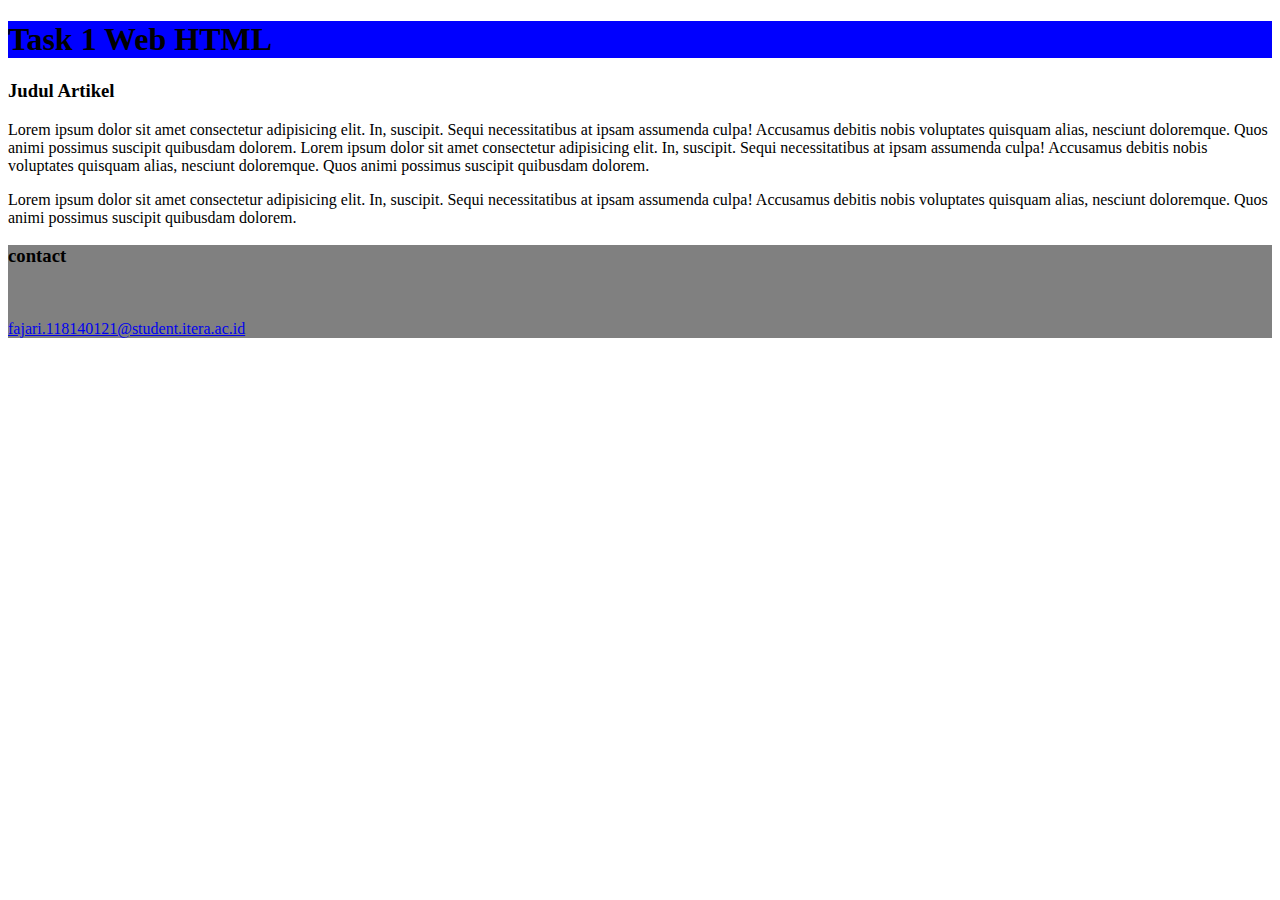
==== task_html/index.html @ 3056497d "update index" ====
<!DOCTYPE html>
<html lang="en">
<head>
    <meta charset="UTF-8">
    <meta http-equiv="X-UA-Compatible" content="IE=edge">
    <meta name="viewport" content="width=device-width, initial-scale=1.0">
    <title>Task 1_ fajari bagas imami</title>
</head>
<header>
    <div style="background-color: blue;">
        <h1>Task 1 Web HTML</h1>
    </div>
</header>
<body>
    <h3>Judul Artikel</h3>
    <p>Lorem ipsum dolor sit amet consectetur adipisicing elit. In, suscipit. Sequi necessitatibus at ipsam assumenda culpa! Accusamus debitis nobis voluptates quisquam alias, nesciunt doloremque. Quos animi possimus suscipit quibusdam dolorem. Lorem ipsum dolor sit amet consectetur adipisicing elit. In, suscipit. Sequi necessitatibus at ipsam assumenda culpa! Accusamus debitis nobis voluptates quisquam alias, nesciunt doloremque. Quos animi possimus suscipit quibusdam dolorem.</p>
    <p>Lorem ipsum dolor sit amet consectetur adipisicing elit. In, suscipit. Sequi necessitatibus at ipsam assumenda culpa! Accusamus debitis nobis voluptates quisquam alias, nesciunt doloremque. Quos animi possimus suscipit quibusdam dolorem.</p>
</body>
<footer style="background-color: grey;">
    <h3>contact</h3>
    <br>
    <p><a href="fajari.118140121@student.itera.ac.id">fajari.118140121@student.itera.ac.id</a></p>
</footer>
</html>
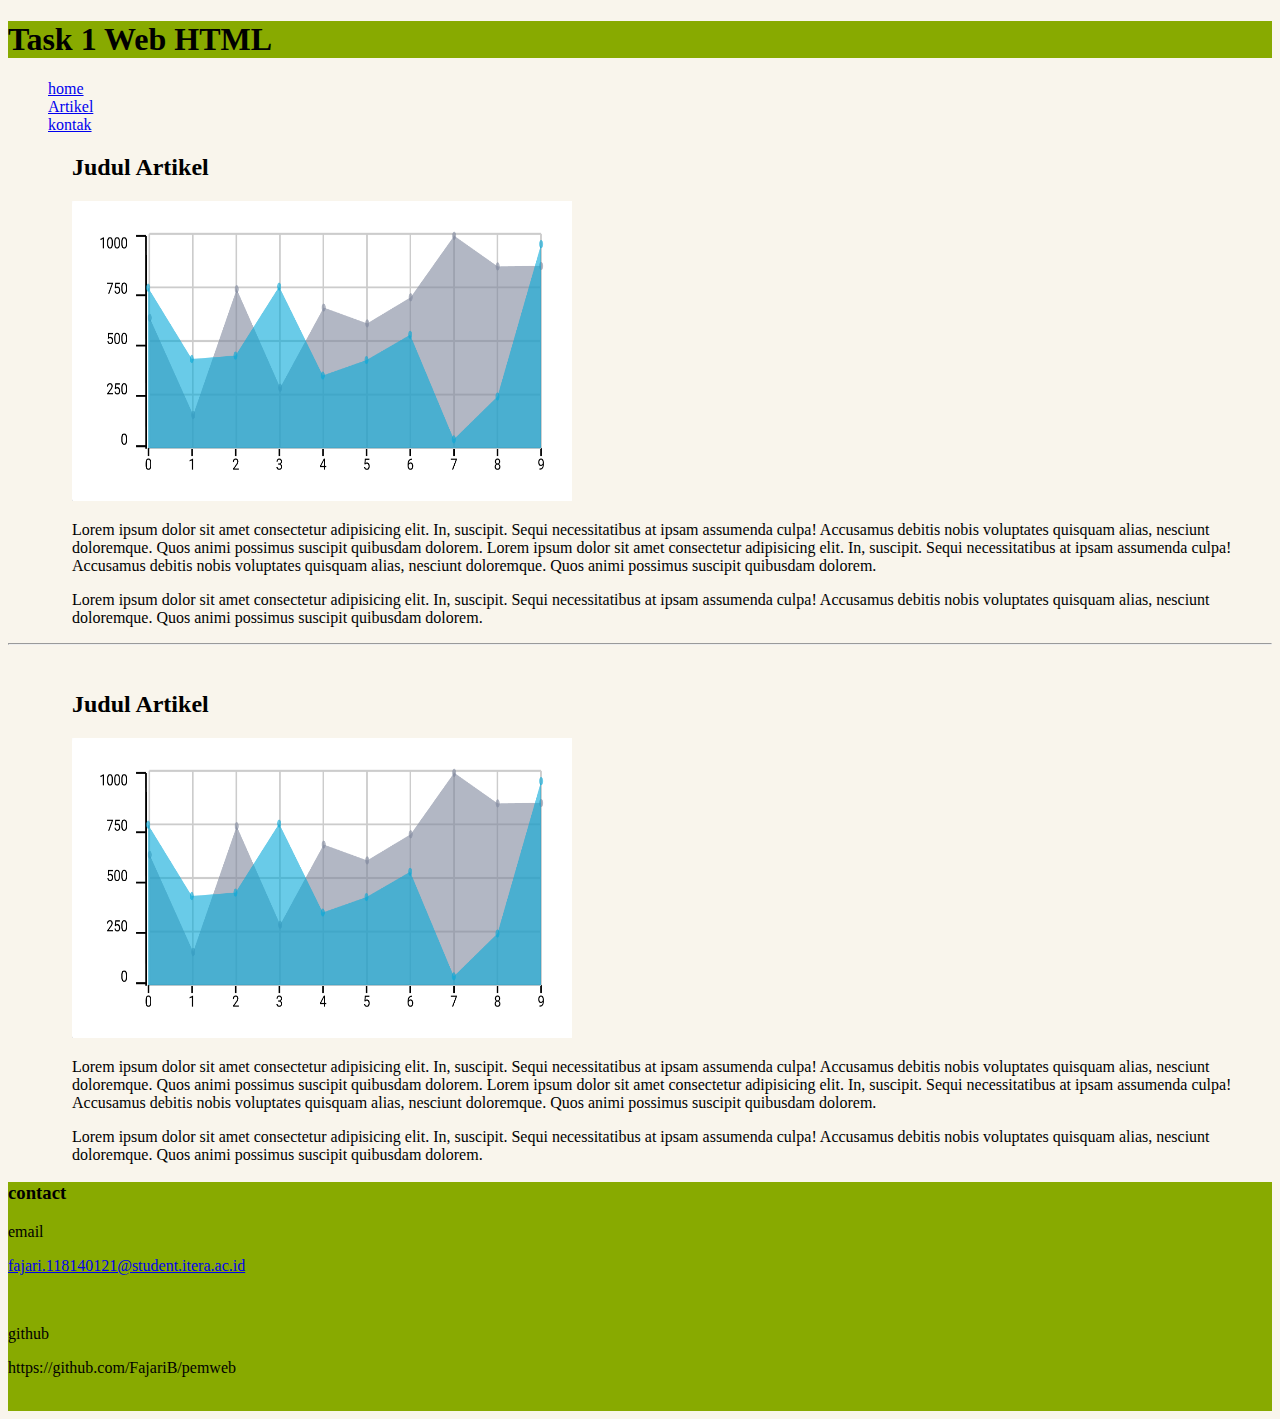
==== commit 1e8be0d5: "update index task html" ====
--- a/task_html/index.html
+++ b/task_html/index.html
@@ -7,18 +7,40 @@
     <title>Task 1_ fajari bagas imami</title>
 </head>
 <header>
-    <div style="background-color: blue;">
+    <div style="background-color:#88AA00;">
         <h1>Task 1 Web HTML</h1>
     </div>
+    <div >
+        <ul style="list-style-type: none;">
+            <li><a href="index.html">home</a></li>
+            <li><a href="#">Artikel</a></li>
+            <li><a href="#">kontak</a></li>
+        </ul>
+    </div>
 </header>
-<body>
-    <h3>Judul Artikel</h3>
-    <p>Lorem ipsum dolor sit amet consectetur adipisicing elit. In, suscipit. Sequi necessitatibus at ipsam assumenda culpa! Accusamus debitis nobis voluptates quisquam alias, nesciunt doloremque. Quos animi possimus suscipit quibusdam dolorem. Lorem ipsum dolor sit amet consectetur adipisicing elit. In, suscipit. Sequi necessitatibus at ipsam assumenda culpa! Accusamus debitis nobis voluptates quisquam alias, nesciunt doloremque. Quos animi possimus suscipit quibusdam dolorem.</p>
-    <p>Lorem ipsum dolor sit amet consectetur adipisicing elit. In, suscipit. Sequi necessitatibus at ipsam assumenda culpa! Accusamus debitis nobis voluptates quisquam alias, nesciunt doloremque. Quos animi possimus suscipit quibusdam dolorem.</p>
+<body style="background-color: #F9F5EC;">
+    <div style="margin-left: 64px;">
+        <h2>Judul Artikel</h2>
+        <img src="img/Capture.PNG" alt="example content" width="500" height="300">
+        <p>Lorem ipsum dolor sit amet consectetur adipisicing elit. In, suscipit. Sequi necessitatibus at ipsam assumenda culpa! Accusamus debitis nobis voluptates quisquam alias, nesciunt doloremque. Quos animi possimus suscipit quibusdam dolorem. Lorem ipsum dolor sit amet consectetur adipisicing elit. In, suscipit. Sequi necessitatibus at ipsam assumenda culpa! Accusamus debitis nobis voluptates quisquam alias, nesciunt doloremque. Quos animi possimus suscipit quibusdam dolorem.</p>
+        <p>Lorem ipsum dolor sit amet consectetur adipisicing elit. In, suscipit. Sequi necessitatibus at ipsam assumenda culpa! Accusamus debitis nobis voluptates quisquam alias, nesciunt doloremque. Quos animi possimus suscipit quibusdam dolorem.</p>
+    </div>
+    <hr/>
+    <br/>
+    <div style="margin-left: 64px;">
+        <h2>Judul Artikel</h2>
+        <img src="img/Capture.PNG" alt="example content" width="500" height="300">
+        <p>Lorem ipsum dolor sit amet consectetur adipisicing elit. In, suscipit. Sequi necessitatibus at ipsam assumenda culpa! Accusamus debitis nobis voluptates quisquam alias, nesciunt doloremque. Quos animi possimus suscipit quibusdam dolorem. Lorem ipsum dolor sit amet consectetur adipisicing elit. In, suscipit. Sequi necessitatibus at ipsam assumenda culpa! Accusamus debitis nobis voluptates quisquam alias, nesciunt doloremque. Quos animi possimus suscipit quibusdam dolorem.</p>
+        <p>Lorem ipsum dolor sit amet consectetur adipisicing elit. In, suscipit. Sequi necessitatibus at ipsam assumenda culpa! Accusamus debitis nobis voluptates quisquam alias, nesciunt doloremque. Quos animi possimus suscipit quibusdam dolorem.</p>
+    </div>
 </body>
-<footer style="background-color: grey;">
+<footer style="background-color: #88AA00;">
     <h3>contact</h3>
-    <br>
+    <p>email</p>
     <p><a href="fajari.118140121@student.itera.ac.id">fajari.118140121@student.itera.ac.id</a></p>
+    <br/>
+    <p>github</p>
+    <p>https://github.com/FajariB/pemweb</p>
+    <br/>
 </footer>
 </html>